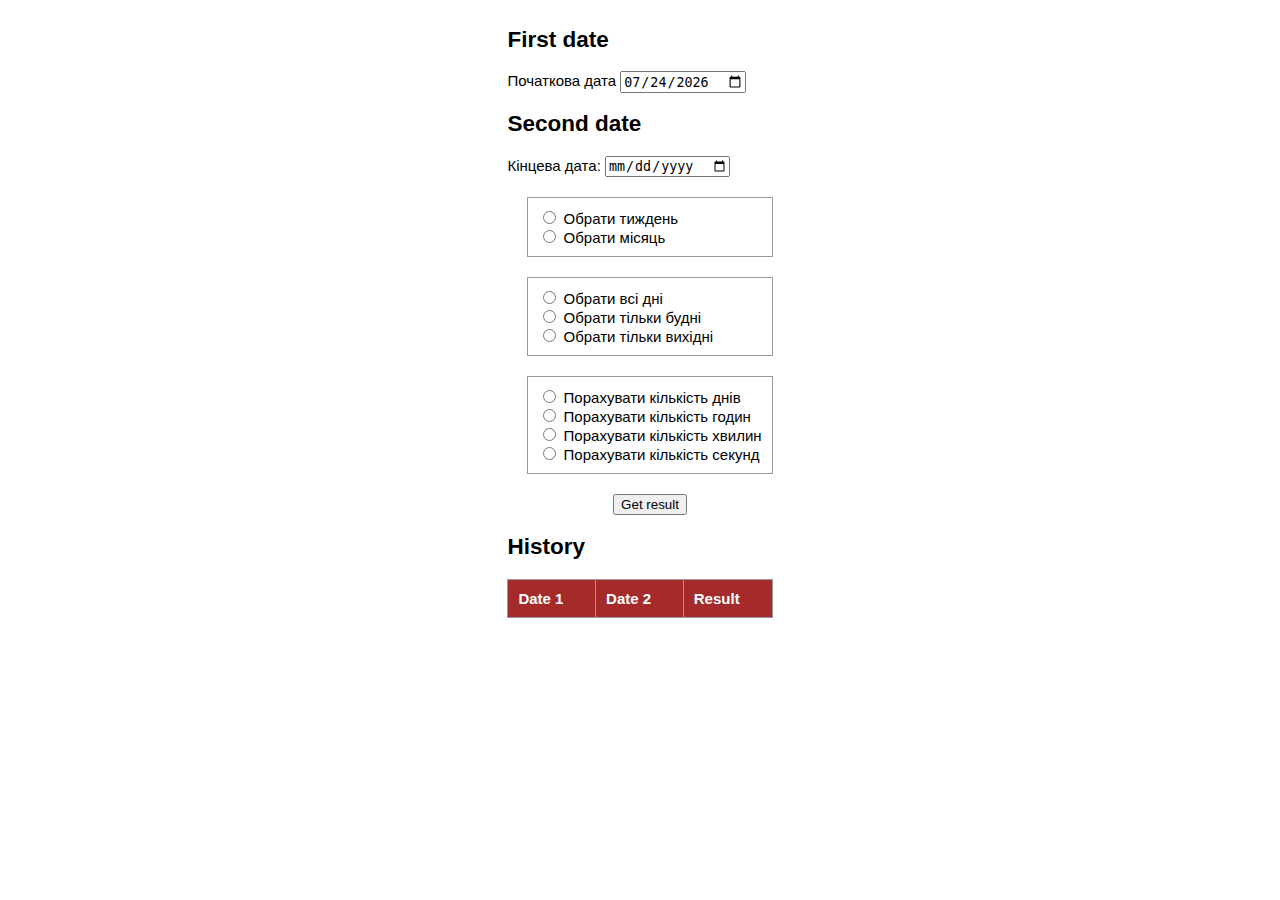
==== Diploma project/index.html @ 78fa7cd9 "diplom" ====
<!DOCTYPE html>
<html lang="uk">
<head>
    <meta charset="UTF-8">
    <meta name="viewport" content="width=device-width, initial-scale=1.0">
    <link href="index.css" rel="stylesheet" type="text/css">
    <title>Document</title>
</head>
<body>
    <div class="container">
    <div class="first">
        <h2>First date</h2>
      </div>
      <div class="firstDate">
      
      <form>
        <div class="first">
          <label for="firstDate">Початкова дата </label>
          <input type="date" name="firstdate" class="data1-input"/>
          </div>
      </form>
      </div>
      
      <div class="container">
      <div class="second">
        <h2>Second date</h2>
      </div>
      
      <form>
        <div class="second">
        <label for="secondDate">Кінцева дата: </label>
        <input type="date" name="seconddate" class="data2-input"/>
      </form>
      </div>
    </div>
    <div class="box-period">
      <form>
          <label>
            <input type="radio" class="week" name="period" value="week">
            Обрати тиждень
          </label>
          <br>
          <label>
            <input type="radio" class="month" name="period" value="month">
            Обрати місяць
          </label>
        </form>
    </div>

    <div class="box-days">
    <form >
    <div>
            <label>
              <input type="radio" class="all-days" name="type-of-days" value="full">
              Обрати всі дні
            </label>
    </div>
    <div>
            <label>
              <input type="radio" class="days-on" name="type-of-days" value="days-on">
              Обрати тільки будні
            </label>
    </div>
    <div>
            <label>
              <input type="radio" class="days-off" name="type-of-days" value="days-off">
              Обрати тільки вихідні
            </label>
    </div>
  </form>
</div>

<div class="box-time">
<form >
    <div>
            <label>
              <input type="radio" class="days" name="result" value="days">
              Порахувати кількість днів
            </label>
    </div>
    <div>
            <label>
              <input type="radio" class="hours" name="result" value="hours">
              Порахувати кількість годин
            </label>
    </div>
    <div>
            <label>
              <input type="radio" class="minutes" name="result" value="minutes">
              Порахувати кількість хвилин 
            </label>
    </div>
    <div>
            <label>
              <input type="radio" class="seconds" name="result" value="seconds">
              Порахувати кількість секунд
            </label>
    </div>
</form>
</div>

<div class="button">
    <button type="submit" class="btn">Get result</button><br>
    <span id="result"></span> 
</div>
<div class="history">
    <h2>History</h2>
    <div class="table">
        <table>
            <tbody>
            <tr>
                <th scope="col">Date 1</th>
                <th scope="col">Date 2</th>
                <th scope="col">Result</th>
              </tr>
            </tbody>
          </table>
    </div>
</div>
</body>
<script src="index.js"></script>
</html>
---- Diploma project/index.css ----
body {
    font-size: 15px; 
    font-family: Arial, Helvetica, sans-serif, sans-serif;
    place-items: center;
    display: flex;
}


.container {
    top: 100px;
    margin-left: auto;
    margin-right: auto;
}

.button {
    display: block;
    margin-top: 20px;
    margin-left: 20px;
    text-align: center;
}


.box-period {
    display: block;
    margin-top: 20px;
    margin-left: 20px;
    padding: 10px;
    border: 1px solid #999;
}

.box-days {
    display: block;
    margin-top: 20px;
    margin-left: 20px;
    padding: 10px;
    border: 1px solid #999;
}

.box-time {
    display: block;
    margin-top: 20px;
    margin-left: 20px;
    padding: 10px;
    border: 1px solid #999;
}

table {
    text-align: left;
    position: relative;
    border-collapse: collapse; 
    background-color: #f6f6f6;
    width: 100%;
  }

  td, th {
    border: 1px solid #999;
    padding: 10px;
  }

  th {
    background: brown;
    color: white;
    border-radius: 0;
    position: sticky;
    top: 0;
    padding: 10px;
  }
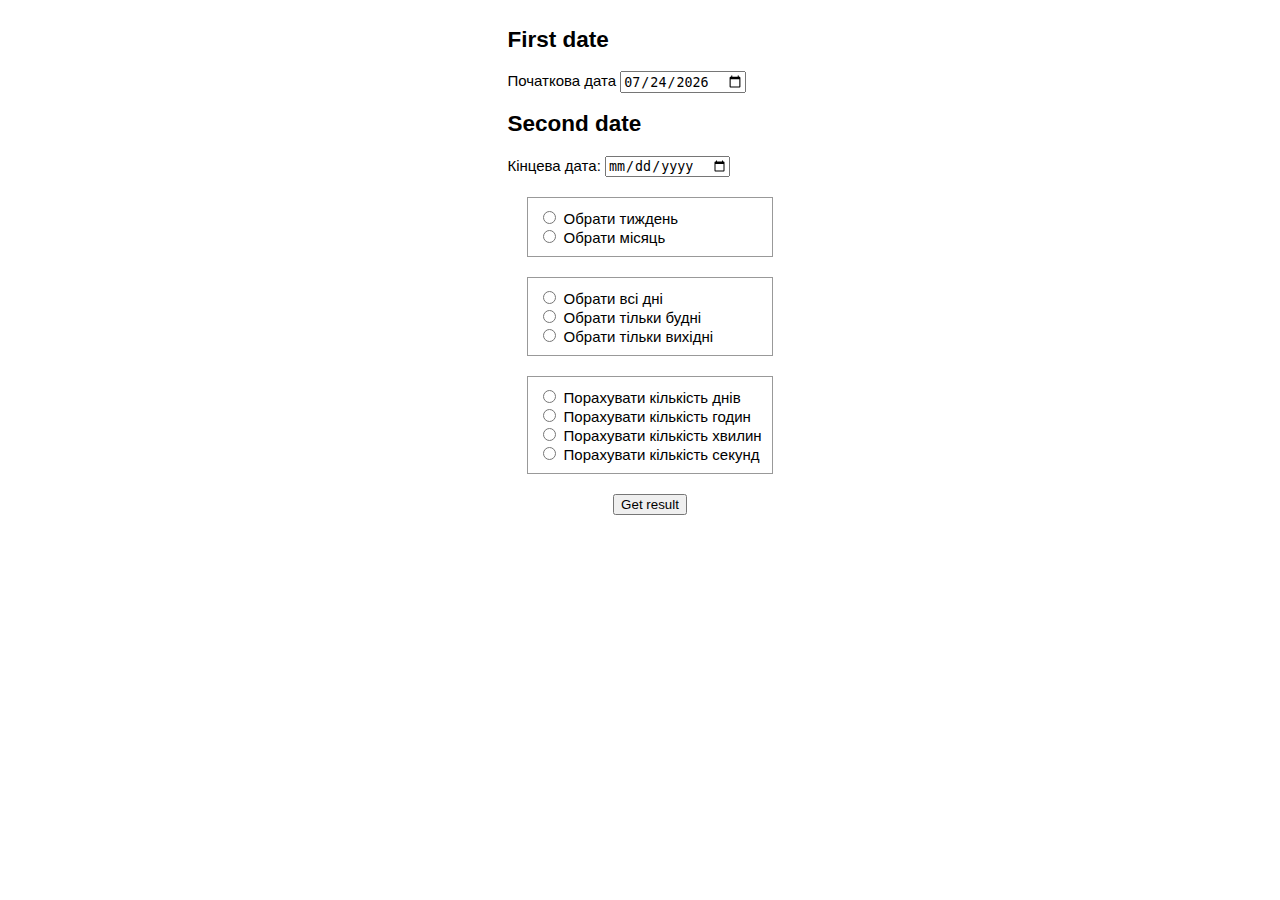
==== commit 2e73c6f6: "apdeted" ====
--- a/Diploma project/index.html
+++ b/Diploma project/index.html
@@ -104,18 +104,6 @@
     <span id="result"></span> 
 </div>
 <div class="history">
-    <h2>History</h2>
-    <div class="table">
-        <table>
-            <tbody>
-            <tr>
-                <th scope="col">Date 1</th>
-                <th scope="col">Date 2</th>
-                <th scope="col">Result</th>
-              </tr>
-            </tbody>
-          </table>
-    </div>
 </div>
 </body>
 <script src="index.js"></script>
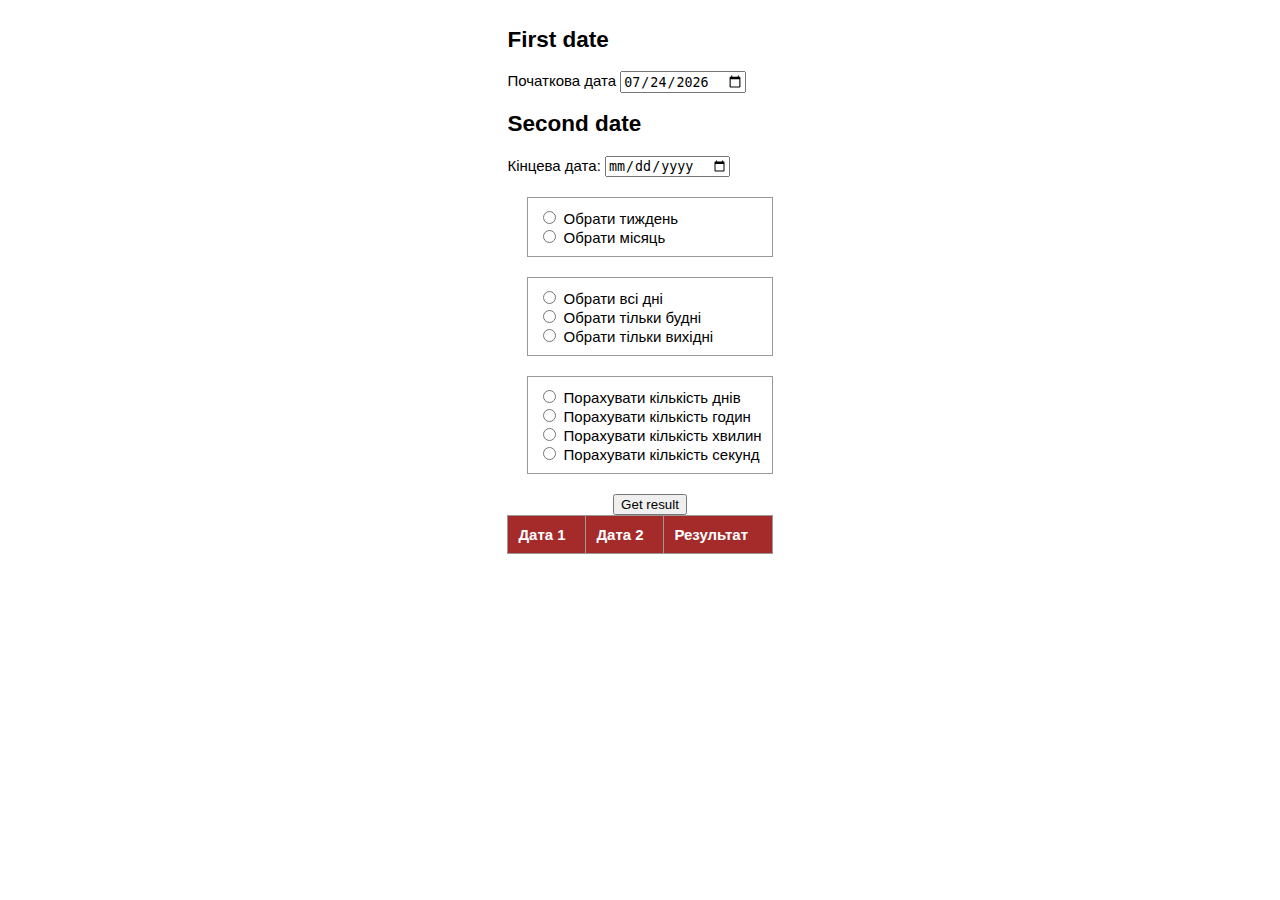
==== commit 4284e4d8: "upd" ====
--- a/Diploma project/index.html
+++ b/Diploma project/index.html
@@ -101,9 +101,18 @@
 
 <div class="button">
     <button type="submit" class="btn">Get result</button><br>
-    <span id="result"></span> 
+    <span id="result"></span>
 </div>
-<div class="history">
+<table id="table">
+<thead>
+  <tr>
+    <th>Дата 1</th>
+    <th>Дата 2</th>
+    <th>Результат</th>
+  </tr>
+</thead>
+<tbody></tbody>
+</table>
 </div>
 </body>
 <script src="index.js"></script>
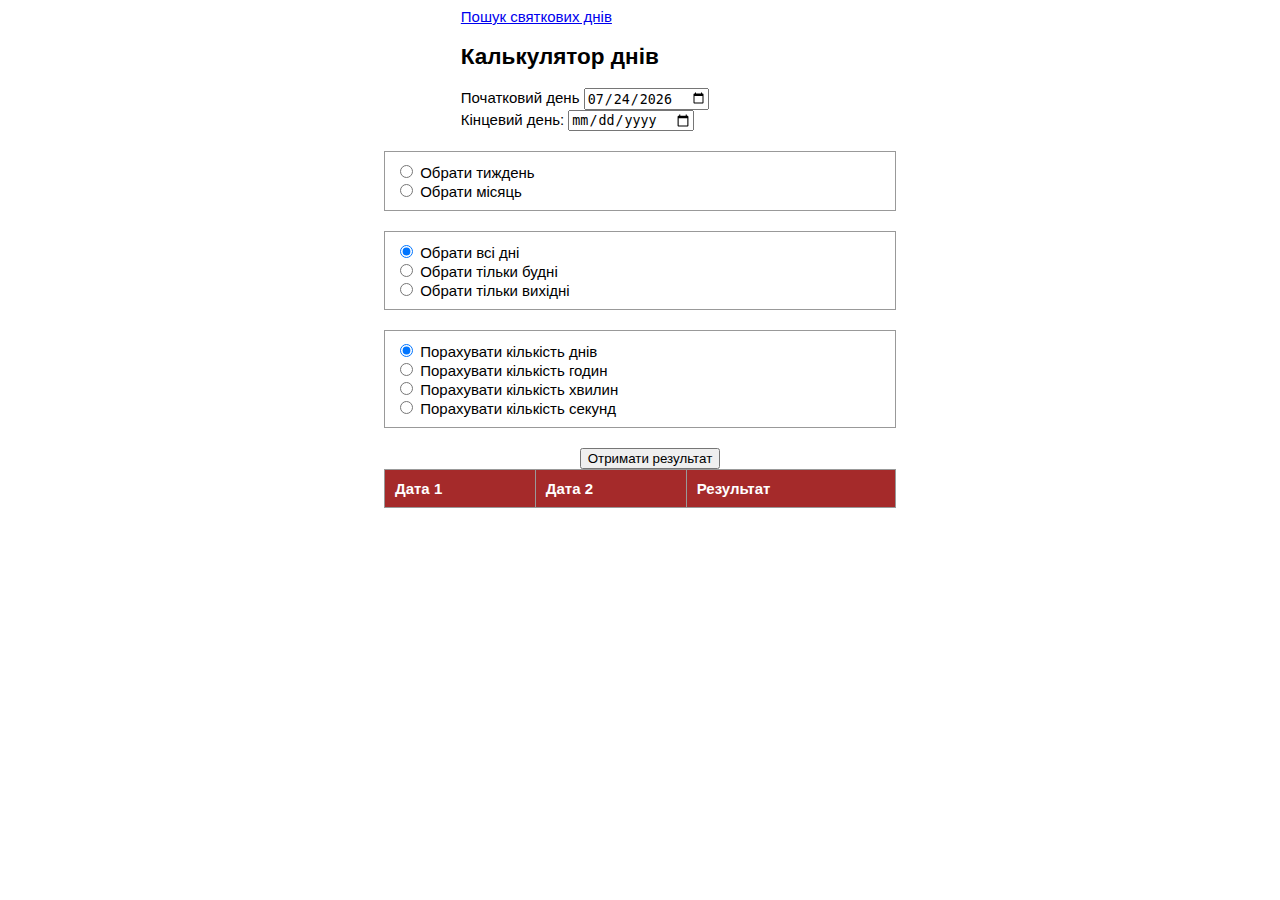
==== commit 12e638e4: "holidays_app" ====
--- a/Diploma project/index.html
+++ b/Diploma project/index.html
@@ -7,29 +7,25 @@
     <title>Document</title>
 </head>
 <body>
+
     <div class="container">
+      <a href="second.html">Пошук святкових днів</a>
     <div class="first">
-        <h2>First date</h2>
+        <h2>Калькулятор днів</h2>
       </div>
       <div class="firstDate">
       
       <form>
         <div class="first">
-          <label for="firstDate">Початкова дата </label>
-          <input type="date" name="firstdate" class="data1-input"/>
+          <label for="firstDate">Початковий день</label>
+          <input type="date" id="firstDate" class="data1-input"/>
           </div>
       </form>
-      </div>
-      
-      <div class="container">
-      <div class="second">
-        <h2>Second date</h2>
-      </div>
-      
+      </div>   
       <form>
         <div class="second">
-        <label for="secondDate">Кінцева дата: </label>
-        <input type="date" name="seconddate" class="data2-input"/>
+        <label for="secondDate">Кінцевий день:</label>
+        <input type="date" id="secondDate" class="data2-input"/>
       </form>
       </div>
     </div>
@@ -100,7 +96,7 @@
 </div>
 
 <div class="button">
-    <button type="submit" class="btn">Get result</button><br>
+    <button type="submit" class="btn">Отримати результат</button><br>
     <span id="result"></span>
 </div>
 <table id="table">
--- a/Diploma project/index.css
+++ b/Diploma project/index.css
@@ -1,14 +1,17 @@
 body {
     font-size: 15px; 
     font-family: Arial, Helvetica, sans-serif, sans-serif;
-    place-items: center;
-    display: flex;
+    display: block;
+    width: 40%;
+    margin-left: auto;
+    margin-right: auto;
 }
 
 
 .container {
+    display: block;
     top: 100px;
-    margin-left: auto;
+    margin-left: 15%;
     margin-right: auto;
 }
 
@@ -23,7 +26,6 @@
 .box-period {
     display: block;
     margin-top: 20px;
-    margin-left: 20px;
     padding: 10px;
     border: 1px solid #999;
 }
@@ -31,7 +33,6 @@
 .box-days {
     display: block;
     margin-top: 20px;
-    margin-left: 20px;
     padding: 10px;
     border: 1px solid #999;
 }
@@ -39,7 +40,6 @@
 .box-time {
     display: block;
     margin-top: 20px;
-    margin-left: 20px;
     padding: 10px;
     border: 1px solid #999;
 }
